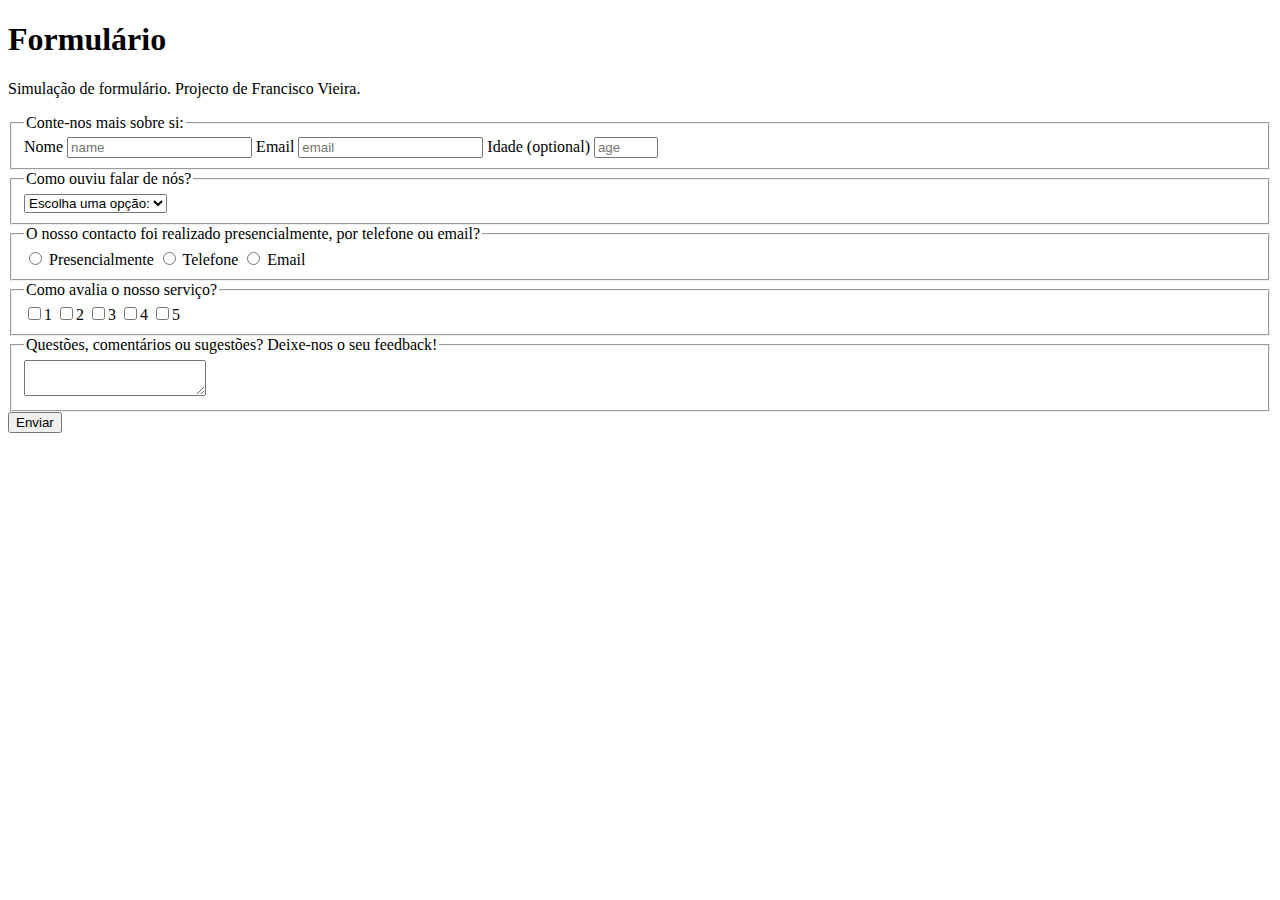
==== index.html @ 3346c121 "Update and rename form.html to index.html" ====
<!DOCTYPE html>
<html lang="en">
  <head>
    <title>Build a Survey Form</title>
    <link rel="stylesheet" href="style.css">
  </head>
  <body>
    <h1 id="title">
      Formulário
    </h1>

    <p id="description">
      Simulação de formulário. Projecto de Francisco Vieira.
    </p>

    <form id="survey-form">
      <fieldset class="aboutYou">
        <legend>Conte-nos mais sobre si:</legend>
        <label id="name-label">Nome</label>    
        <input type="text" id="name" placeholder="name" required></input>
        <label id="email-label">Email</label>
        <input type="email" id="email" placeholder="email" required></input>
        <label id="number-label">Idade (optional) </label>      
        <input type="number" id="number" placeholder="age" min="10" max="100"></input>
      </fieldset>

      <fieldset class="heardAboutUs">
        <legend>Como ouviu falar de nós?</legend>
        <select id="dropdown">
            <option>Escolha uma opção:</option>
            <option>amigos / família</option>
            <option>redes sociais</option>
            <option>TV</option>
            <option>Internet</option>
        </select>
      </fieldset>

      <fieldset class="contact">
        <legend>O nosso contacto foi realizado presencialmente, por telefone ou email?</legend>
        <div class="contacttype">
            <input type="radio" name="value" value="option"> Presencialmente
            <input type="radio" name="value" value="option"> Telefone
            <input type="radio" name="value" value="option"> Email
        </div>
      </fieldset>

      <fieldset class="service">
        <legend>Como avalia o nosso serviço?</legend>
        <div>
            <input type="checkbox" value="choice">1</input>
            <input type="checkbox" value="choice">2</input>
            <input type="checkbox" value="choice">3</input>
            <input type="checkbox" value="choice">4</input>
            <input type="checkbox" value="choice">5</input>
        </div>
      </fieldset>
      <fieldset class="">
        <legend>Questões, comentários ou sugestões? Deixe-nos o seu feedback!</legend>
        <textarea></textarea>
      </fieldset>
      
      <button id="submit" type="submit">Enviar</button>
      
      
    </form>

  </body>
</html>
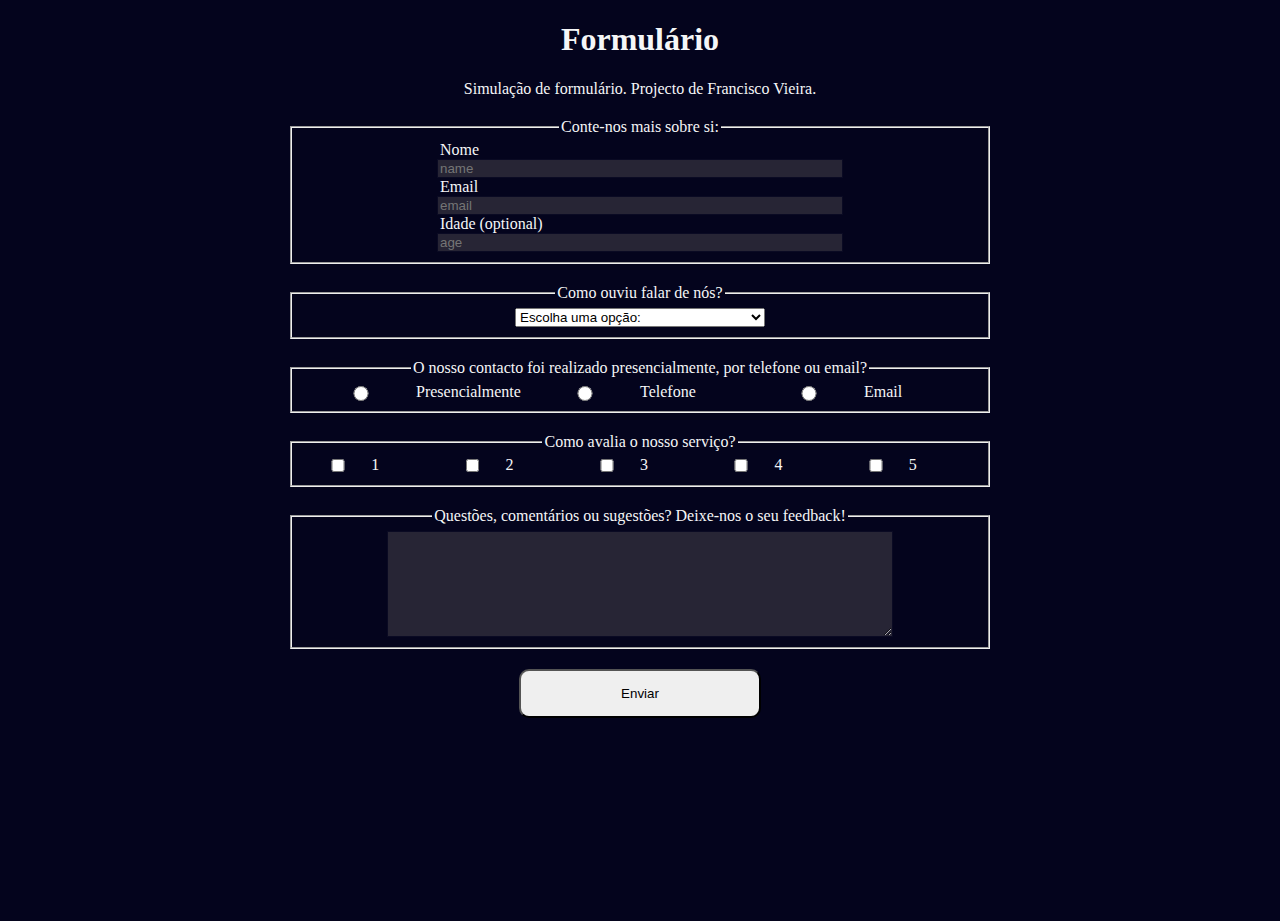
==== commit 6318d88a: "Update index.html" ====
--- a/index.html
+++ b/index.html
@@ -2,7 +2,7 @@
 <html lang="en">
   <head>
     <title>Build a Survey Form</title>
-    <link rel="stylesheet" href="style.css">
+    <link rel="stylesheet" href="/style.css">
   </head>
   <body>
     <h1 id="title">
--- a/style.css
+++ b/style.css
@@ -0,0 +1,71 @@
+body {
+    width: 100%;
+    height: 100vh;
+    margin: 0;
+    background-color: #04041d;
+    color: #f5f6f7;
+    font-family: Tahoma;
+    font-size: 16px;
+}
+ form {
+    display: block;
+   margin: 0 auto;
+   padding: 0;
+   width: 1000px;
+ }
+
+h1, p, legend {
+    text-align: center;
+
+}
+
+.contact div{
+    display: grid;
+    grid-template-columns: 1fr 1fr 1fr 1fr 1fr 1fr;
+}
+
+.service div {
+    display: grid;
+    grid-template-columns: 1fr 1fr 1fr 1fr 1fr 1fr 1fr 1fr 1fr 1fr;
+}
+
+.aboutYou{
+    display: grid;
+    grid-template-columns: 1fr 1fr1fr 1fr 1fr ;
+}
+
+.aboutYou input, .aboutYou label {
+    width: 400px;
+    margin: 0 auto;
+}
+
+fieldset {
+   margin: 20px 15%;
+}
+
+select {
+    display: flex;
+    margin: 0 auto;
+    width: 250px;
+}
+
+
+
+textarea {
+    display: flex;
+    margin: 0 auto;
+    width: 500px;
+    height: 100px;
+}
+
+button {
+    display: flex;
+    margin: 20px auto;
+    padding: 15px 10%;
+    border-radius: 10px;
+}
+input, textarea {
+    background-color: #272535;
+    border: 1px solid #0a0a23;
+    color: #ffffff;
+}
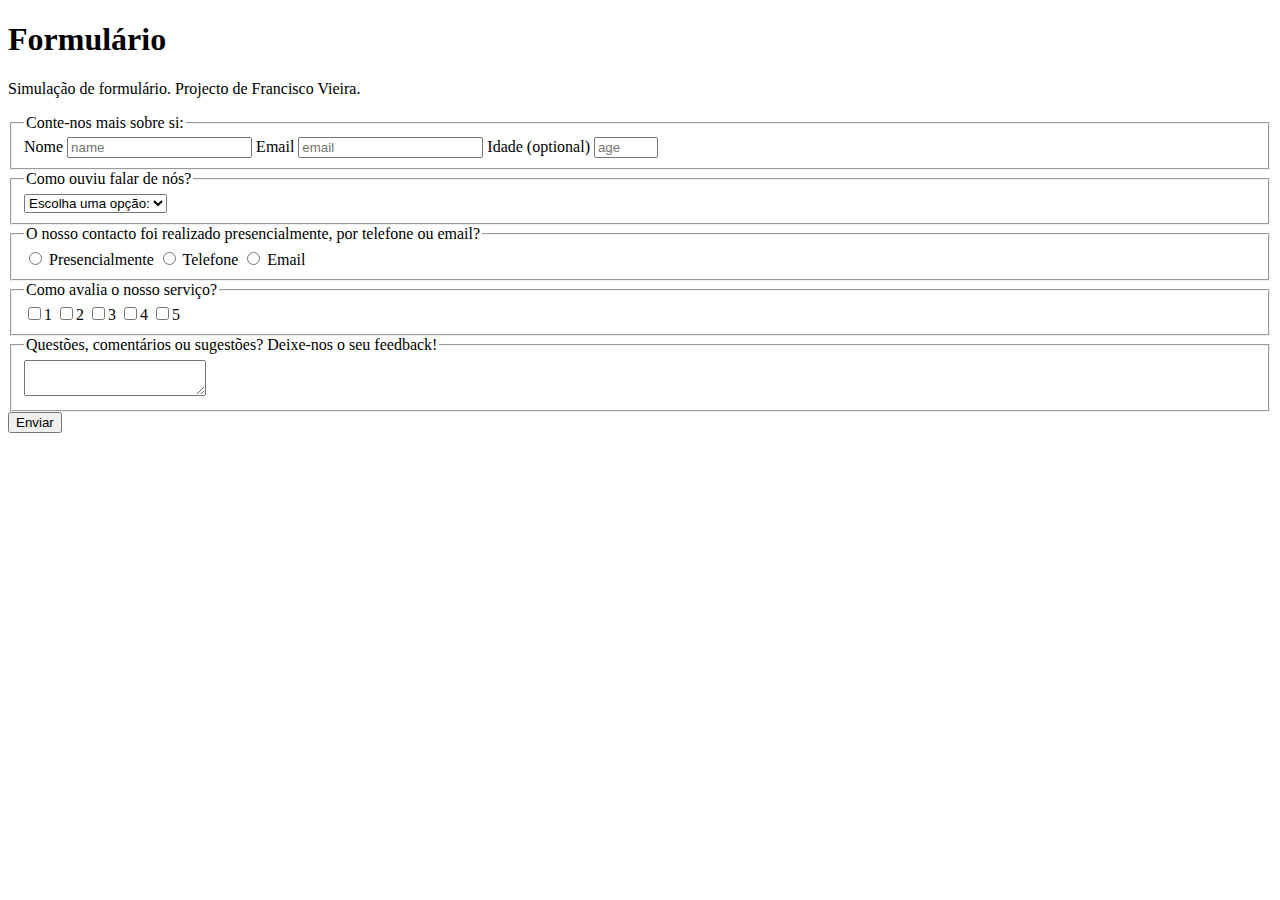
==== commit 3682907e: "Update index.html" ====
--- a/index.html
+++ b/index.html
@@ -2,7 +2,7 @@
 <html lang="en">
   <head>
     <title>Build a Survey Form</title>
-    <link rel="stylesheet" href="/style.css">
+    <link rel="stylesheet" href="/surveyform/style.css">
   </head>
   <body>
     <h1 id="title">
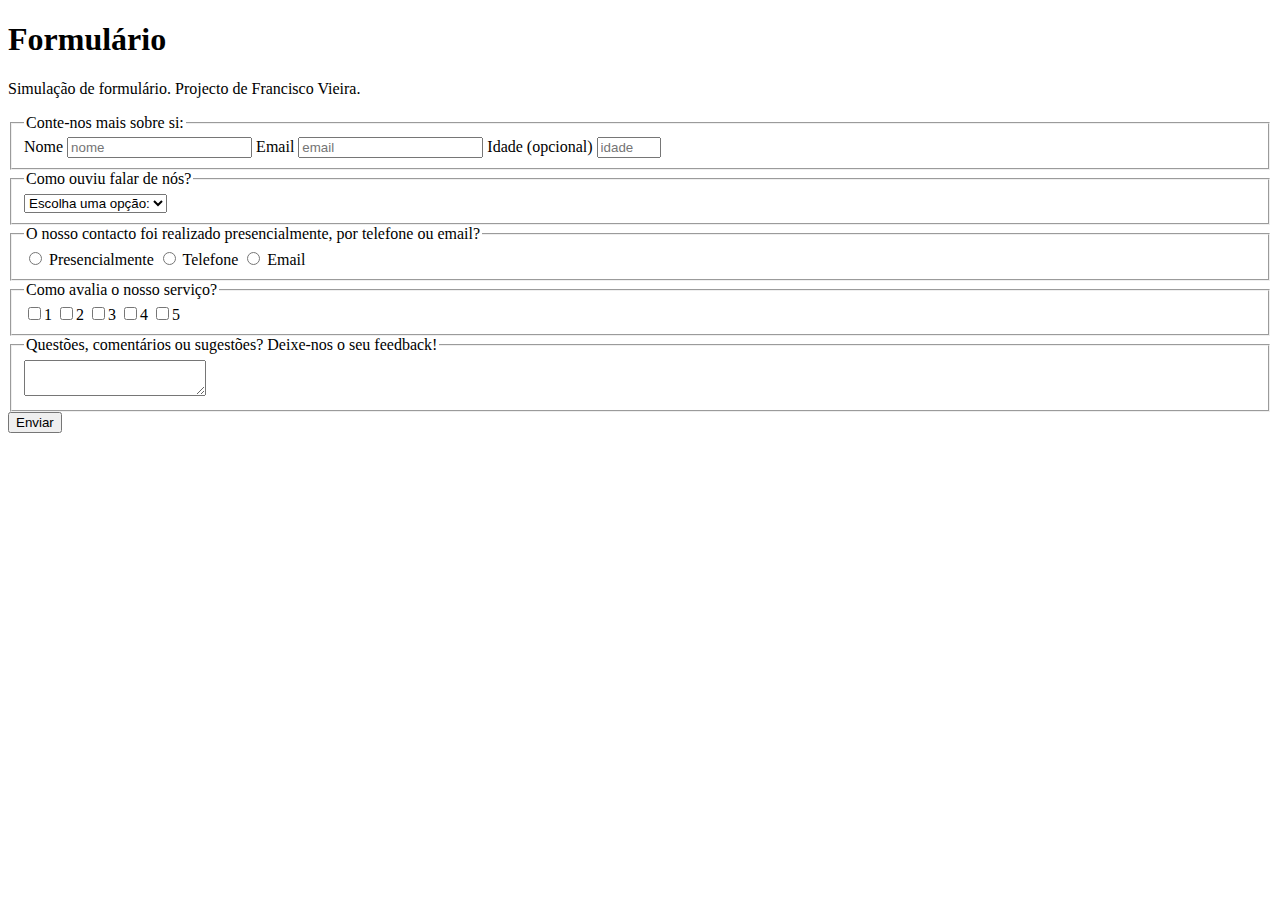
==== commit f8e699b3: "Update index.html" ====
--- a/index.html
+++ b/index.html
@@ -17,11 +17,11 @@
       <fieldset class="aboutYou">
         <legend>Conte-nos mais sobre si:</legend>
         <label id="name-label">Nome</label>    
-        <input type="text" id="name" placeholder="name" required></input>
+        <input type="text" id="name" placeholder="nome" required></input>
         <label id="email-label">Email</label>
-        <input type="email" id="email" placeholder="email" required></input>
-        <label id="number-label">Idade (optional) </label>      
-        <input type="number" id="number" placeholder="age" min="10" max="100"></input>
+        <input type="email" id="email"  placeholder="email"  required></input>
+        <label id="number-label">Idade (opcional) </label>      
+        <input type="number" id="number"  min="10" max="100"  placeholder="idade"></input>
       </fieldset>
 
       <fieldset class="heardAboutUs">
